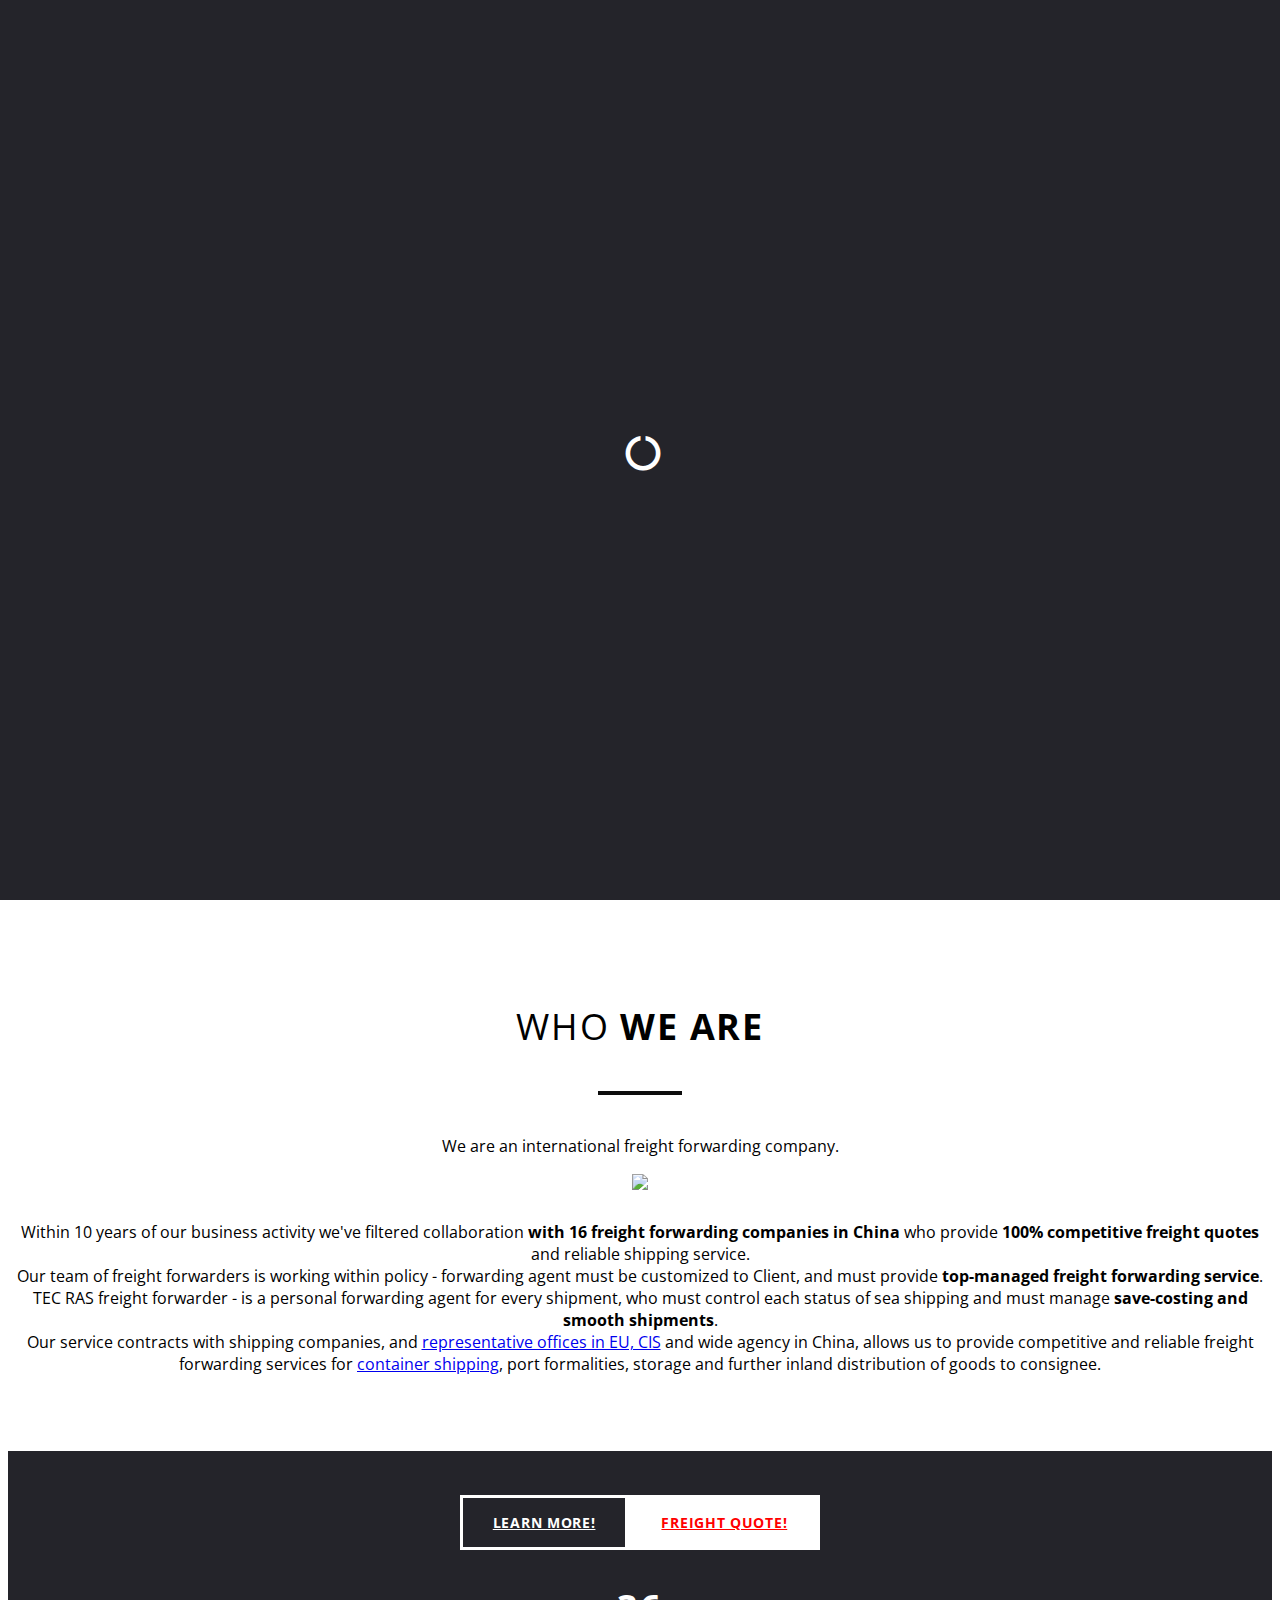
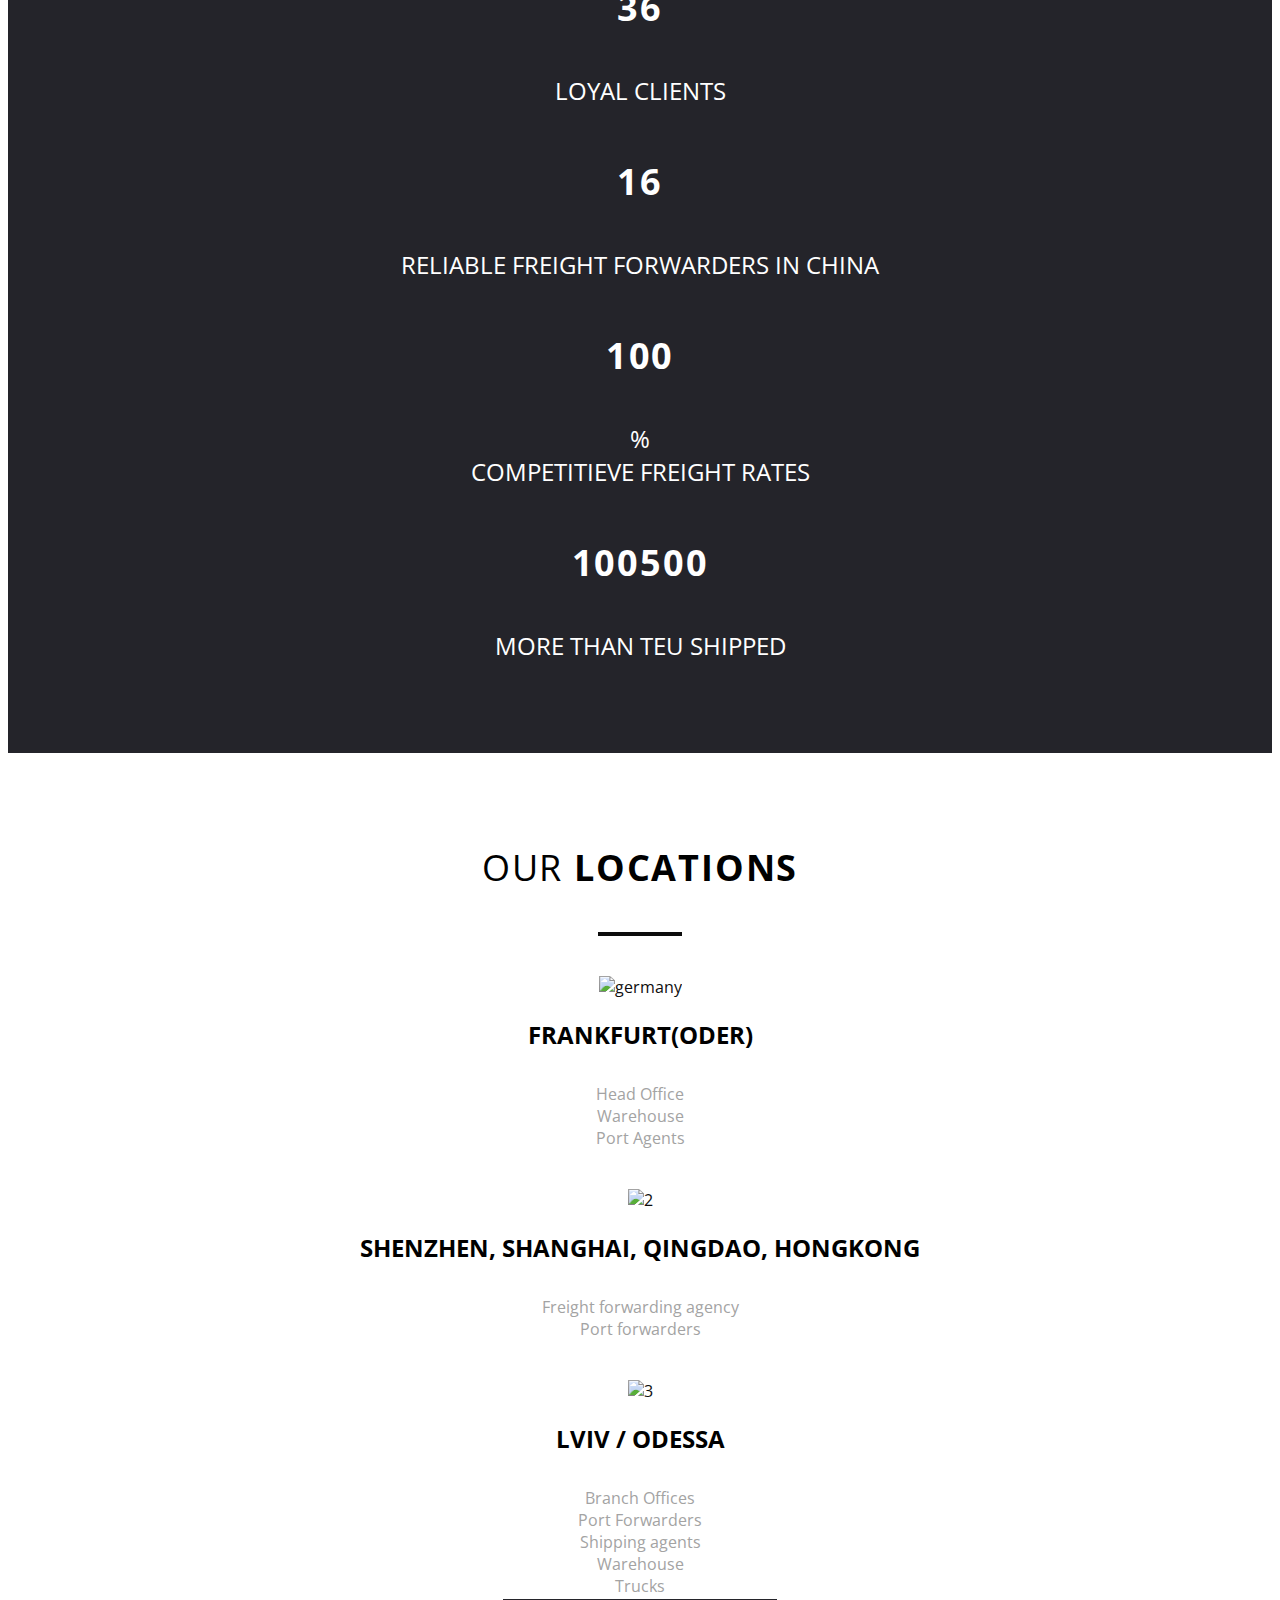
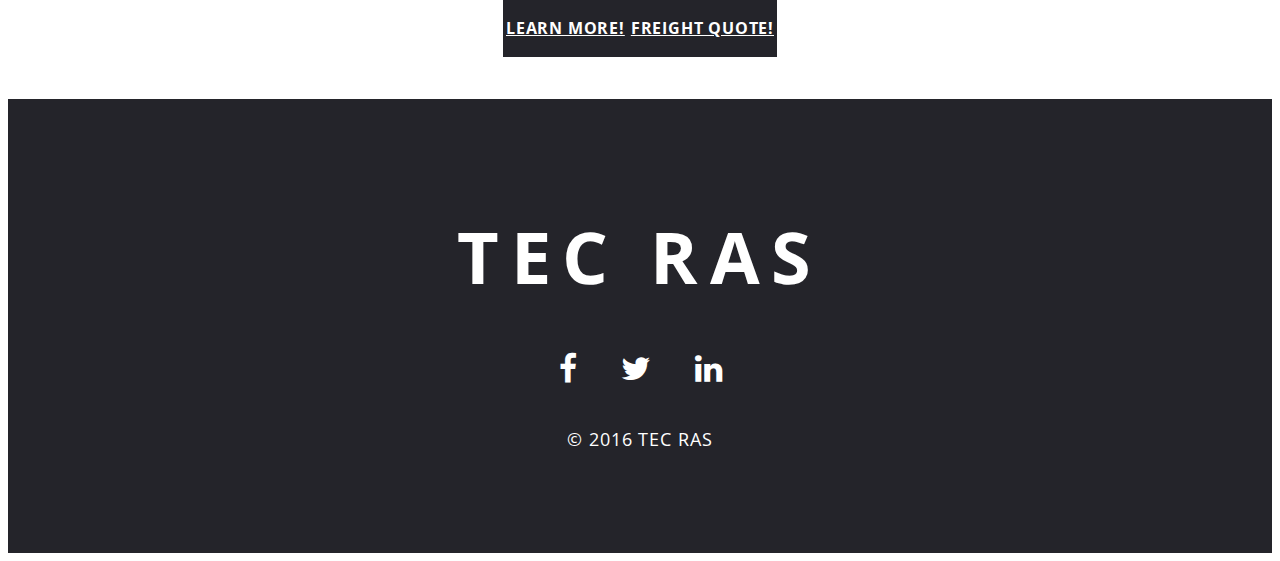
==== index.html @ e8c9a717 "add new file" ====
<!DOCTYPE html>
<html lang="en">

<head>

    <meta http-equiv="content-type" content="text/html; charset=UTF-8">

    <title>Freight Forwarding Company TEC RAS Logistic</title>

    <meta http-equiv="X-UA-Compatible" content="IE=edge">
    <meta name="viewport" content="width=device-width, initial-scale=1">
    <meta name="description" content="">
    <meta name="keywords" content="">
    <meta name="author" content="">

    <!-- Bootstrap Css -->
    <link href="bootstrap-assets/css/bootstrap.min.css" rel="stylesheet">

    <!-- Style -->
    <link href="plugins/owl-carousel/owl.carousel.css" rel="stylesheet">
    <link href="plugins/owl-carousel/owl.theme.css" rel="stylesheet">
    <link href="plugins/owl-carousel/owl.transitions.css" rel="stylesheet">
    <link href="plugins/Lightbox/dist/css/lightbox.css" rel="stylesheet">
    <link href="plugins/Icons/et-line-font/style.css" rel="stylesheet">
    <link href="plugins/animate.css/animate.css" rel="stylesheet">
    <link href="css/main.css" rel="stylesheet">
    <!-- Icons Font -->
    <link rel="stylesheet" href="https://maxcdn.bootstrapcdn.com/font-awesome/4.4.0/css/font-awesome.min.css">
    <!-- HTML5 shim and Respond.js for IE8 support of HTML5 elements and media queries -->
    <!-- WARNING: Respond.js doesn't work if you view the page via file:// -->
    <!--[if lt IE 9]>
      <script src="https://oss.maxcdn.com/html5shiv/3.7.2/html5shiv.min.js"></script>
      <script src="https://oss.maxcdn.com/respond/1.4.2/respond.min.js"></script>
    <![endif]-->

</head>

<body>
    <!-- Preloader
	============================================= -->
    <div class="preloader"><i class="fa fa-circle-o-notch fa-spin fa-2x"></i></div>
    <!-- Header
	============================================= -->
    <section class="main-header">
        <nav class="navbar navbar-default navbar-fixed-top">
            <div class="container">
                <div class="navbar-header">
                    <button type="button" class="navbar-toggle collapsed" data-toggle="collapse" data-target="#bs-example-navbar-collapse-1" aria-expanded="false">
                        <span class="sr-only">Toggle navigation</span>
                        <span class="icon-bar"></span>
                        <span class="icon-bar"></span>
                        <span class="icon-bar"></span>
                    </button>
                    <a class="navbar-brand" href="#"><img src="img/logo/tec_kras_small.jpg" class="img-responsive" alt="logo"></a>
                </div>
                <div class="collapse navbar-collapse text-center" id="bs-example-navbar-collapse-1">
                    <div class="col-md-8 col-xs-12 nav-wrap">
                        <ul class="nav navbar-nav">
                            <li><a href="#header-container" class="page-scroll">Home</a></li>
                            <li><a href="sea-freight.html" class="page-scroll">Sea Freight</a></li>
                            <li><a href="multimodalfreight.html" class="page-scroll">Multimodal</a></li>
                            <li><a href="blog.html" class="page-scroll">Blog</a></li>
                            <li><a href="freight_quote.html" class="page-scroll">Freight Quote</a></li>
                        </ul>
                    </div>
                    <div class="social-media hidden-sm hidden-xs">
                        <ul class="nav navbar-nav">
                            <li><a href="https://www.facebook.com/www.tecraslogistik.de/?fref=ts"><i class="fa fa-facebook"></i></a></li>
                            <li><a href="#"><i class="fa fa-twitter"></i></a></li>
                            <li><a href="https://www.linkedin.com/company/3254813?trk=tyah&trkInfo=clickedVertical%3Acompany%2CclickedEntityId%3A3254813%2Cidx%3A2-2-3%2CtarId%3A1481417627369%2Ctas%3Atec%20ra"><i class="fa fa-linkedin"></i></a></li>
                        </ul>
                    </div>
                </div>
            </div>
        </nav>
 
    <div class="header-container">
        <div class="video-container embed-responsive embed-responsive-16by9">
            <video class="embed-responsive-item" muted preload = "true" autoplay = "autoplay" loop = "loop" volume = 0>
                <source src="img/videocargoship.mp4" type="video/mp4">
                <source src="img/videocargoship.webm" type="video/webm">
                <source src="img/videocargoship.ogv" type="video/ogg">
            </video> <!--end of video-->
        </div> <!--end of video-container-->
        <div class="item">
                <div class="caption">
                    <h6>TEC RAS Logistic Company</h6>
                    <h1>Freight <strong>Forwarding Services</strong></h1>
                    <a class="btn btn-transparent page-scroll" href="#work-process">About</a><a class="btn btn-light" href="freight_quote.html">Freight Quote!</a>
                </div>
            </div>
        
        
    </div> <!--end of header-container-->
   </section>
    

    <!-- WHO WE ARE
	============================================= -->
    <section id="work-process">
        <div class="container">
            <h2>Who <strong>we are</strong></h2>
            <hr class="sep">
            <p>We are an international freight forwarding company.</p>
            <div class="row">
                <div class="col-lg-6 wow fadeInLeft" data-wow-delay=".3s">
                    <img class="img-responsive" src="img/logo/manage.jpg">
                       </div>
                <div class="col-lg-6 wow fadeInRight" data-wow-delay=".3s">
                                <h3 class="text-left"></h3>
                                
                                <p class="text-left">

                            Within 10 years of our business activity we've filtered collaboration <strong>with 16 freight forwarding companies in China</strong> who provide <strong>100% competitive freight quotes</strong> and reliable shipping service.
                           <br>Our team of freight forwarders is working within policy -  forwarding agent must be customized to Client, and must provide <strong>top-managed freight forwarding service</strong>.
                           <br>TEC RAS freight forwarder - is a personal forwarding agent for every shipment, who must control each status of sea shipping and must manage <strong>save-costing and smooth shipments</strong>.
                           <br>Our service contracts with shipping companies, and <a href="#team">representative offices in EU, CIS</a> and wide agency in China, allows us to provide competitive and reliable freight forwarding services
                        for <a href="seafreight.html" class="page-scroll">container shipping</a>, port formalities, storage and further inland distribution of goods to consignee. 
                                </p>
                </div>
            </div>
        </div>
    </section>
 
    <!-- Some Facts
	============================================= -->
    <section id="fun-facts">
        <div class="container">
             <a class="btn btn-transparent" href="#work-process">Learn More!</a><a class="btn btn-light" href="freight_quote.html">Freight Quote!</a>
             
            <div class="row wow fadeInUp" data-wow-delay=".3s">
                <div class="col-lg-3">
                    <span class="icon-happy"></span>
                    <h2 class="number timer">36</h2>
                    <h4>Loyal Clients</h4>
                </div>
                <div class="col-lg-3">
                    <span class="icon-trophy"></span>
                    <h2 class="number timer">16</h2>
                    <h4>Reliable Freight Forwarders in China</h4>
                </div>
                <div class="col-lg-3">
                    <span class="icon-wine"></span>
                    <h2 class="number timer">100</h2>
                    <h4>% <br> competitieve freight rates</h4>
                </div>
                <div class="col-lg-3">
                    <span class="icon-documents"></span>
                    <h2 class="number timer">100500</h2>
                    <h4>More than TEU shipped</h4>
                </div>
            </div>
        </div>
    </section>
    
  <!-- Locations
	============================================= -->
    <section id="team">
        <div class="container">
            <h2>Our <strong>Locations</strong></h2>
            <hr class="sep">
            
            <div class="row wow fadeInUp" data-wow-delay=".3s">
                <div class="col-md-4">
                    <div class="team">
                        <img class="img-responsive center-block" src="img/germany_freight.png" alt="germany">
                        <h4>Frankfurt(Oder)</h4>
                        <p>Head Office<br>
                        Warehouse<br>
                        Port Agents
                        </p>
                       
                    </div>
                </div>
                <div class="col-md-4">
                    <div class="team">
                        <img class="img-responsive center-block" src="img/chflag.jpg" alt="2">
                        <h4>Shenzhen, Shanghai, Qingdao, HongKong</h4>
                        <p>Freight forwarding agency <br>
                        Port forwarders</p>
                       
                    </div>
                </div>
                <div class="col-md-4">
                    <div class="team">
                        <img class="img-responsive center-block" src="img/uaflag.jpg" alt="3">
                        <h4>Lviv / Odessa</h4>
                        <p>Branch Offices<br>
                        Port Forwarders <br>
                        Shipping agents<br>
                        Warehouse<br>
                        Trucks</p>
                       
                    </div>
                </div>
            </div>
              <a class="btn btn-block" href="#work-process">Learn More!</a><a class="btn btn-block" href="freight_quote.html">Freight Quote!</a>
        </div>
    </section>
    
    <!-- Footer
	============================================= -->
    <footer>
        <div class="container">
            <h1>TEC RAS</h1>
            <div class="social">
                <a href="#"><i class="fa fa-facebook fa-2x"></i></a>
                <a href="#"><i class="fa fa-twitter fa-2x"></i></a>
                <a href="#"><i class="fa fa-linkedin fa-2x"></i></a>
            </div>
            <h6>&copy; 2016 TEC RAS</h6>
        </div>
    </footer>
    <!-- jQuery (necessary for Bootstrap's JavaScript plugins) -->
    <script src="https://ajax.googleapis.com/ajax/libs/jquery/1.11.3/jquery.min.js"></script>
    <!-- Include all compiled plugins (below), or include individual files as needed -->
    <script src="bootstrap-assets/js/bootstrap.min.js"></script>
    <script src="js/custom.js"></script>
    <!-- JS PLUGINS -->
    <script src="plugins/owl-carousel/owl.carousel.min.js"></script>
    <script src="js/jquery.easing.min.js"></script>
    <script src="plugins/waypoints/jquery.waypoints.min.js"></script>
    <script src="plugins/countTo/jquery.countTo.js"></script>
    <script src="plugins/inview/jquery.inview.min.js"></script>
    <script src="plugins/Lightbox/dist/js/lightbox.min.js"></script>
    <script src="plugins/WOW/dist/wow.min.js"></script>
    <!-- GOOGLE MAP -->
    <script src="https://maps.googleapis.com/maps/api/js"></script>
</body>

</html>
---- css/main.css ----
@import url(https://fonts.googleapis.com/css?family=Open+Sans:400,300,700);
/* ==========================================================================
Global Styles
========================================================================== */
body {
  font-family: 'Open Sans', sans-serif;
  font-size: 16px;
  color: #0d0d0d;
  overflow-x: hidden;
}

.sep {
  max-width: 80px;
  border: 2px solid #0d0d0d;
  margin-top: 40px;
  margin-bottom: 40px;
}

.light-sep {
  max-width: 80px;
  border: 2px solid #fff;
  margin-top: 40px;
  margin-bottom: 40px;
}

/* ==========================================================================
Typography
========================================================================== */
h1 {
  font-size: 72px;
  color: #fff;
  font-weight: 300;
  letter-spacing: 0.16em;
}

h2 {
  font-size: 36px;
  color: #000;
  font-weight: 400;
  letter-spacing: 0.05em;
}

h3 {
  font-size: 26px;
  color: #000;
  font-weight: 400;
}

h4 {
  font-size: 24px;
  color: #000;
  font-weight: 400;
}

h5 {
  font-size: 22px;
  color: #000;
  font-weight: 400;
}

h6 {
  font-size: 18px;
  color: #000;
  font-weight: 400;
  letter-spacing: 0.05em;
}

p {
  font-size: 16px;
  color: #000;
  font-weight: 400;
}

/* ==========================================================================
Buttons Styles
========================================================================== */
.btn-transparent {
  background: transparent;
  border: 3px solid #fff;
  padding: 15px 30px;
  font-size: 14px;
  -moz-border-radius: 0;
  -webkit-border-radius: 0;
  border-radius: 0;
  color: #fff;
  -moz-transition: all 0.3s ease-in-out;
  -o-transition: all 0.3s ease-in-out;
  -webkit-transition: all 0.3s ease-in-out;
  transition: all 0.3s ease-in-out;
  font-weight: 700;
  letter-spacing: 0.05em;
  text-transform: uppercase;
}

.btn-transparent:hover,
.btn-transparent:focus,
.btn-transparent:active {
  background: #fff;
  color: #0d0d0d;
  text-decoration: none;
}

.btn-light {
  background: #fff;
  border: 3px solid #fff;
  padding: 15px 30px;
  font-size: 14px;
  -moz-border-radius: 0;
  -webkit-border-radius: 0;
  border-radius: 0;
  color: red;
  -moz-transition: all 0.3s ease-in-out;
  -o-transition: all 0.3s ease-in-out;
  -webkit-transition: all 0.3s ease-in-out;
  transition: all 0.3s ease-in-out;
  font-weight: 700;
  letter-spacing: 0.05em;
  text-transform: uppercase;
}

.btn-light:hover,
.btn-light:focus,
.btn-light:active {
  background: transparent;
  color: #fff;
  text-decoration: none;
}

.btn-block {
  background: #24242a;
  padding: 15px 0;
  font-size: 16px;
  -moz-border-radius: 0;
  -webkit-border-radius: 0;
  border-radius: 0;
  color: #fff;
  -moz-transition: all 0.3s ease-in-out;
  -o-transition: all 0.3s ease-in-out;
  -webkit-transition: all 0.3s ease-in-out;
  transition: all 0.3s ease-in-out;
  font-weight: 700;
  letter-spacing: 0.05em;
  text-transform: uppercase;
  border: 3px solid #24242a;
}

.btn-block:hover,
.btn-block:focus,
.btn-block:active {
  background: #fff;
  color: #0d0d0d;
  text-decoration: none;
}

.btn-extra {
  background: transparent;
  border: none;
  padding: 15px 30px;
  font-size: 14px;
  -moz-border-radius: 0;
  -webkit-border-radius: 0;
  border-radius: 0;
  color: red;
  -moz-transition: all 0.3s ease-in-out;
  -o-transition: all 0.3s ease-in-out;
  -webkit-transition: all 0.3s ease-in-out;
  transition: all 0.3s ease-in-out;
  font-weight: 700;
  letter-spacing: 0.05em;
  text-transform: uppercase;
}

.btn-transparent:hover,
.btn-transparent:focus,
.btn-transparent:active {
  background: #fff;
  color: #0d0d0d;
  text-decoration: none;
}

/* ==========================================================================
Layout 
========================================================================== */
.dark-bg {
  background: #24242a;
}

.light-bg {
  background: #fff;
}

    /* ==========================================================================
Preloader Style
========================================================================== */
.preloader {
  position: fixed;
  top: 0;
  left: 0;
  right: 0;
  bottom: 0;
  z-index: 999999;
  background: #24242a;
}
.preloader i {
  color: #fff;
  position: absolute;
  font-size: 36px;
  line-height: 36px;
  top: 50%;
  left: 50%;
  height: 36px;
  width: 36px;
  margin-top: -15px;
  margin-left: -15px;
  display: inline-block;
}

    /* ==========================================================================
Navigation Style
========================================================================== */
.navbar-default {
  background: rgba(13, 13, 13, 0.6);
  margin-bottom: 0;
  border: none;
}
.navbar-default .navbar-header {
  width: 28%;
  padding-right: 15px;
}
.navbar-default .nav-wrap {
  width: 50%;
}
.navbar-default .nav > li > a {
  font-size: 14px;
  color: #fff;
  font-weight: 700;
  text-transform: uppercase;
  padding: 35px 15px;
  -moz-transition: all 0.3s ease-in-out;
  -o-transition: all 0.3s ease-in-out;
  -webkit-transition: all 0.3s ease-in-out;
  transition: all 0.3s ease-in-out;
}
.navbar-default .nav > li > a:hover,
.navbar-default .nav > li > a:focus,
.navbar-default .nav > li > a:active {
  color: #a3a3a3;
}
.navbar-default .social-media {
  float: right;
  padding: 0 15px;
}
.navbar-default .social-media i {
  font-size: 22px;
}

.navbar-default .navbar-nav > .active > a,
.navbar-default .navbar-nav > .active > a:focus,
.navbar-default .navbar-nav > .active > a:hover {
  background: transparent;
  color: #a3a3a3;
}

.top-nav-collapse {
  background: #24242a;
}
.top-nav-collapse .navbar-brand {
  height: auto;
}
.top-nav-collapse .navbar-brand img {
  width: 52px;
  height: 52px;
}
.top-nav-collapse .nav > li > a {
  padding: 30px 15px;
}



    /* ==========================================================================
Work Process Style
========================================================================== */
#work-process {
  padding: 60px 0;
  text-align: center;
}
#work-process .col-lg-3 {
  margin-top: 40px;
}
#work-process h2 {
  text-transform: uppercase;
}
#work-process h4 {
  text-transform: uppercase;
  color: #0d0d0d;
}
#work-process span {
  font-size: 48px;
  color: #0d0d0d;
  margin-bottom: 15px;
}

    /* ==========================================================================
Fun Facts Style
========================================================================== */
#fun-facts {
  background: #24242a;
  padding: 60px 0;
  text-align: center;
}
#fun-facts .col-lg-3 {
  margin-top: 40px;
  margin-bottom: 20px;
}
#fun-facts h2 {
  text-transform: uppercase;
  color: #fff;
}
#fun-facts p {
  color: #fff;
}
#fun-facts h4 {
  text-transform: uppercase;
  color: #fff;
}
#fun-facts .number {
  color: #fff;
  font-weight: 700;
  padding: 10px 0;
  margin: 0;
}
#fun-facts span {
  font-size: 48px;
  color: #fff;
  margin-bottom: 15px;
}

 

 
   /* ==========================================================================
Our Team Style
========================================================================== */
#team {
  padding: 60px 0;
  text-align: center;
}
#team h2 {
  text-transform: uppercase;
}
#team .team {
  margin-top: 40px;
  margin-bottom: 20px;
}
#team .team h4 {
  margin-top: 20px;
  text-transform: uppercase;
  font-weight: 700;
}
#team .team p {
  color: #a3a3a3;
}
#team .team a {
  color: #0d0d0d;
  font-size: 22px;
  padding-right: 10px;
  -moz-transition: all 0.3s ease-in-out;
  -o-transition: all 0.3s ease-in-out;
  -webkit-transition: all 0.3s ease-in-out;
  transition: all 0.3s ease-in-out;
}
#team .team a:hover,
#team .team a:focus,
#team .team a:active {
  color: #a3a3a3;
}


    /* ==========================================================================
Footer Map Style
========================================================================== */
footer {
  background: #24242a;
  padding: 60px 0;
  text-align: center;
}
footer h1 {
  text-transform: uppercase;
  font-weight: 700;
}
footer .social {
  margin: 40px 0;
}
footer .social a {
  color: #fff;
  margin-left: 20px;
  margin-right: 20px;
  -moz-transition: all 0.3s ease-in-out;
  -o-transition: all 0.3s ease-in-out;
  -webkit-transition: all 0.3s ease-in-out;
  transition: all 0.3s ease-in-out;
}
footer .social a:hover,
footer .social a:focus,
footer .social a:active {
  color: #a3a3a3;
}
footer h6 {
  text-transform: uppercase;
  color: #fff;
}

    /* ==========================================================================
Media Queries Style
========================================================================== */
@media (max-width: 992px) {
  /*-- Navigation --*/
  .navbar-default {
    background: #24242a;
  }
  .navbar-default .navbar-header {
    width: 100%;
    padding-right: 0;
  }
  .navbar-default .navbar-header .navbar-brand {
    height: auto;
  }
  .navbar-default .navbar-header .navbar-brand img {
    width: 52px;
    height: 52px;
  }
  .navbar-default .nav-wrap {
    width: 100%;
  }
  .navbar-default .navbar-toggle {
    padding-top: 25px;
    padding-bottom: 25px;
    border: none;
  }
  .navbar-default .navbar-toggle .icon-bar {
    background-color: #fff;
  }
  .navbar-default .navbar-toggle:hover,
  .navbar-default .navbar-toggle:focus,
  .navbar-default .navbar-toggle:active {
    background: none;
  }
  .navbar-default .navbar-left,
  .navbar-default .navbar-right {
    float: none !important;
  }
  .navbar-default .navbar-toggle {
    display: block;
  }
  .navbar-default .navbar-collapse {
    box-shadow: inset 0 1px 0 rgba(255, 255, 255, 0.1);
  }
  .navbar-default .navbar-collapse.collapse {
    display: none !important;
  }
  .navbar-default .navbar-nav {
    float: none !important;
    margin-top: 7.5px;
  }
  .navbar-default .navbar-nav > li {
    float: none;
  }
  .navbar-default .collapse.in {
    display: block !important;
  }

  /*-- Video Background --*/
  .header-container h1 {
    font-size: 42px;
    color: black;
  }
  .header-container h6 {
    font-size: 16px;
    color: black;
  }
  .header-container .btn {
    margin-top: 20px;
    color: black;
    border-color: black;
  }
  .header-container .owl-buttons {
    display: none;
  }
}

.header-container {
  width:100%;
  height:700px;
  border-left: none;
  border-right: none;
  position:relative;
  padding: 20px;
  text-align:center;
  
}
.video-container {
  position:absolute;
  top:0;
  left:0;
  height:auto;
  max-height: 600px;
  width:100%;
  overflow: hidden;
  text-align:center
}

video {
  position: absolute;
  width: 100%;
  z-index:-1;
  
}

.header-container .item .caption h1 {
  margin-top: 40px;
  margin-bottom: 50px;
  text-transform: uppercase;
}
.header-container.item .caption  span {
  font-weight: 700;
}
.header-container .item .caption h6 {
  color: #fff;
  margin: 0;
}
.header-container .item {
  -moz-background-size: cover;
  -o-background-size: cover;
  -webkit-background-size: cover;
  background-size: cover;
  background-position: center;
  background-repeat: no-repeat;
}
.header-container .item .caption {
  position: absolute;
  top: 40%;
  margin-top: -104px;
  left: 0;
  right: 0;
  text-align: center;
  z-index: 15;
}
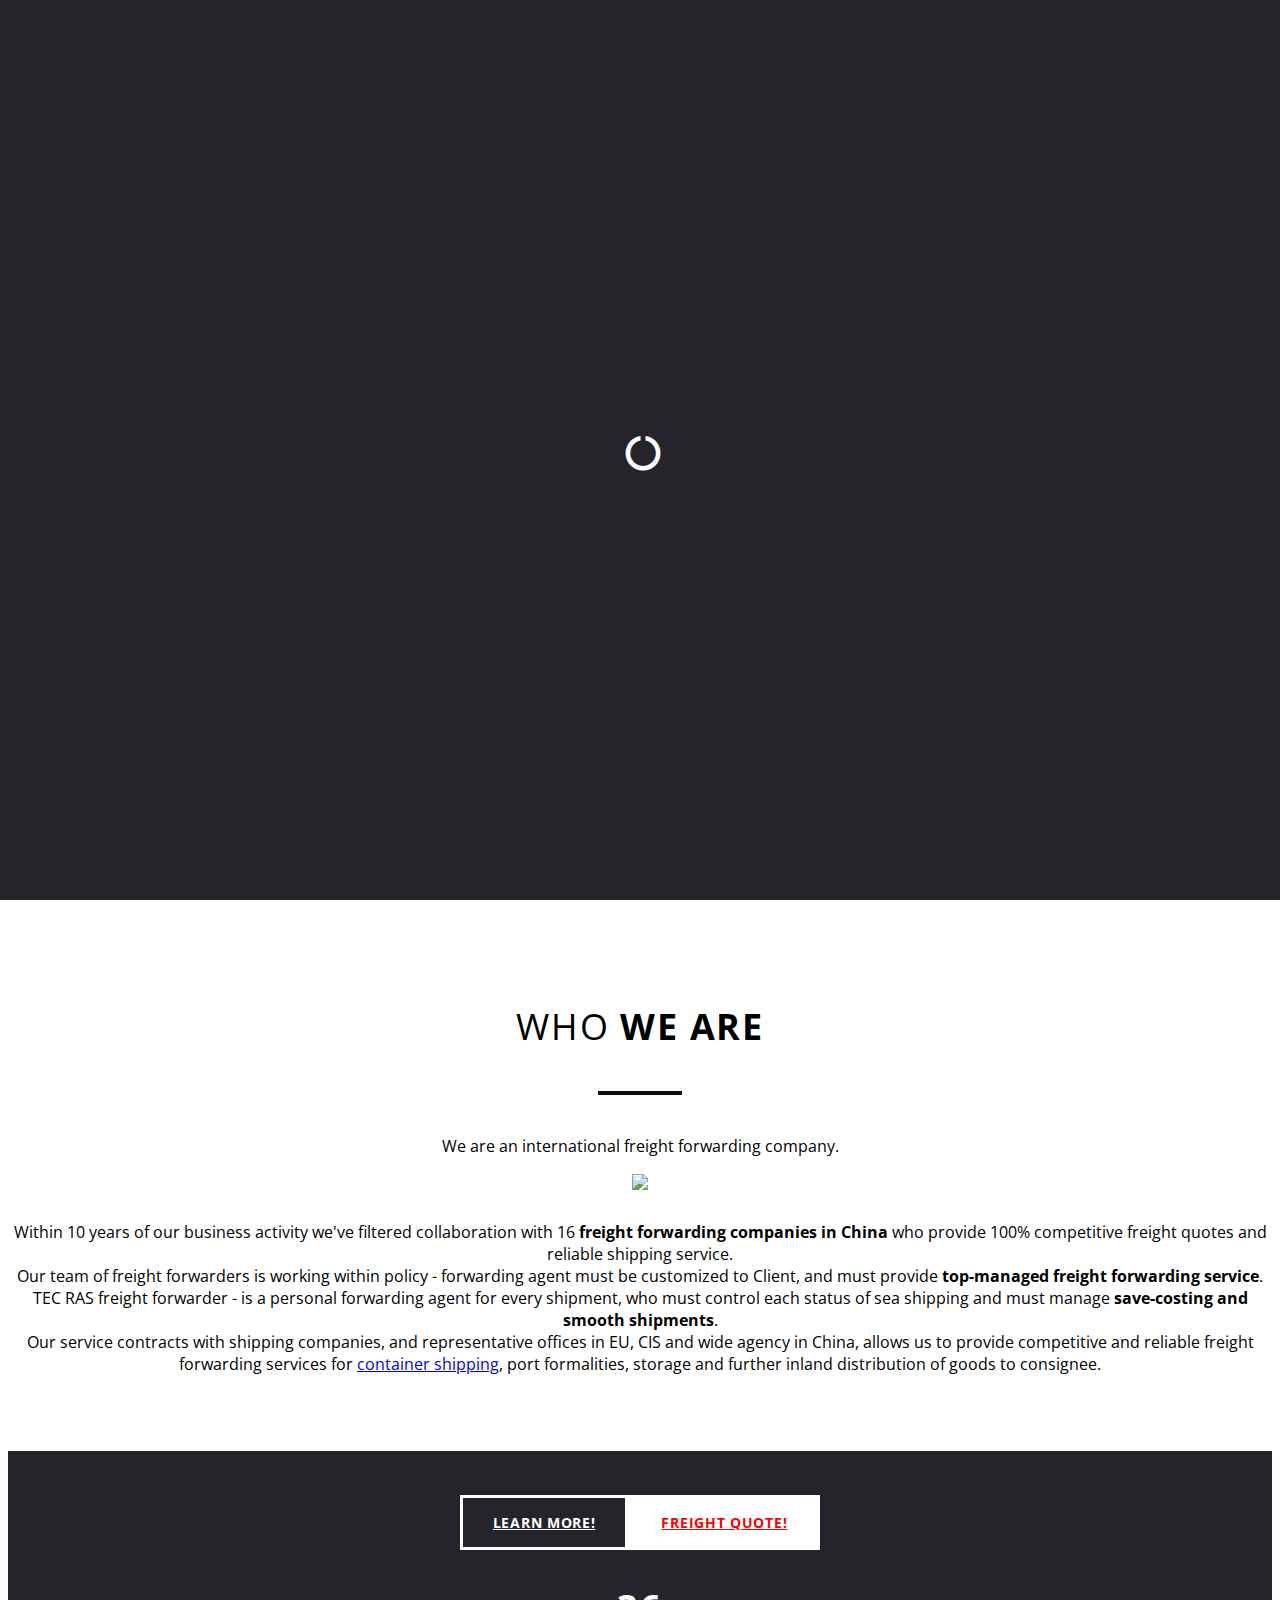
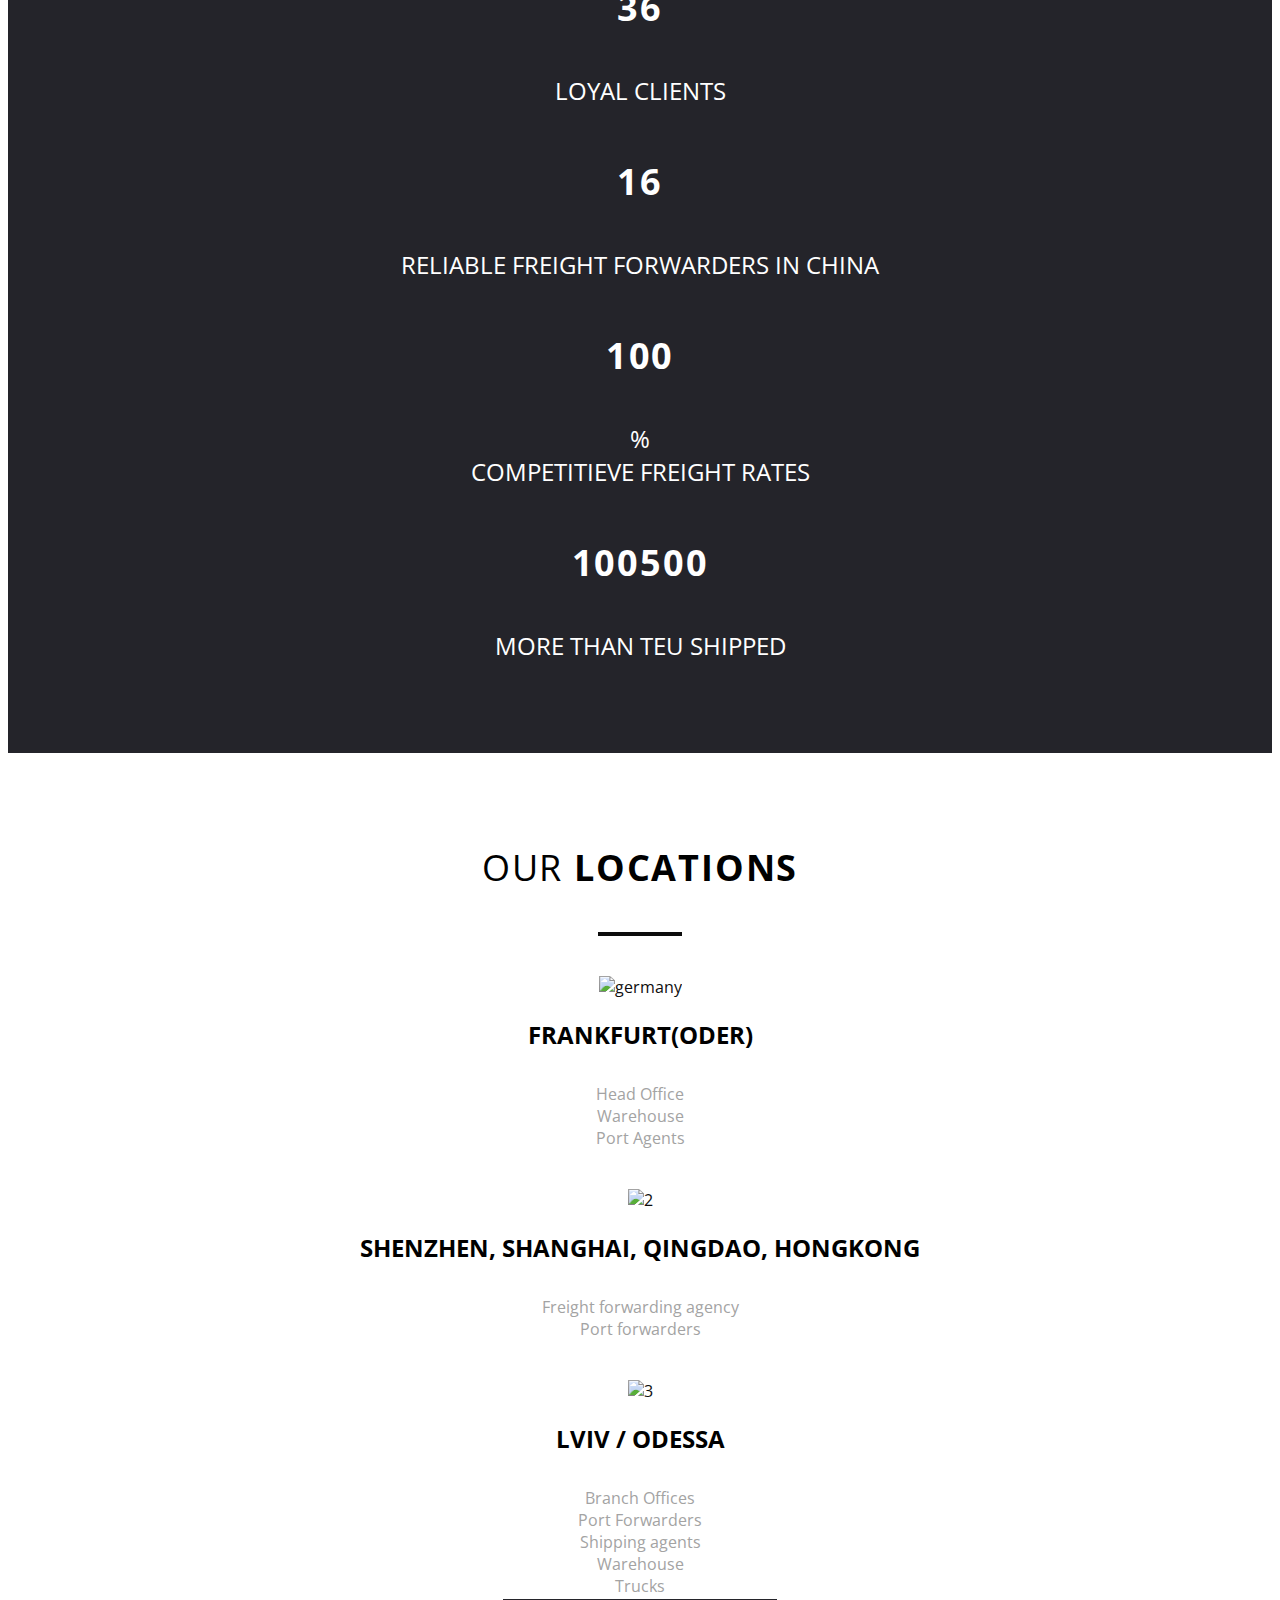
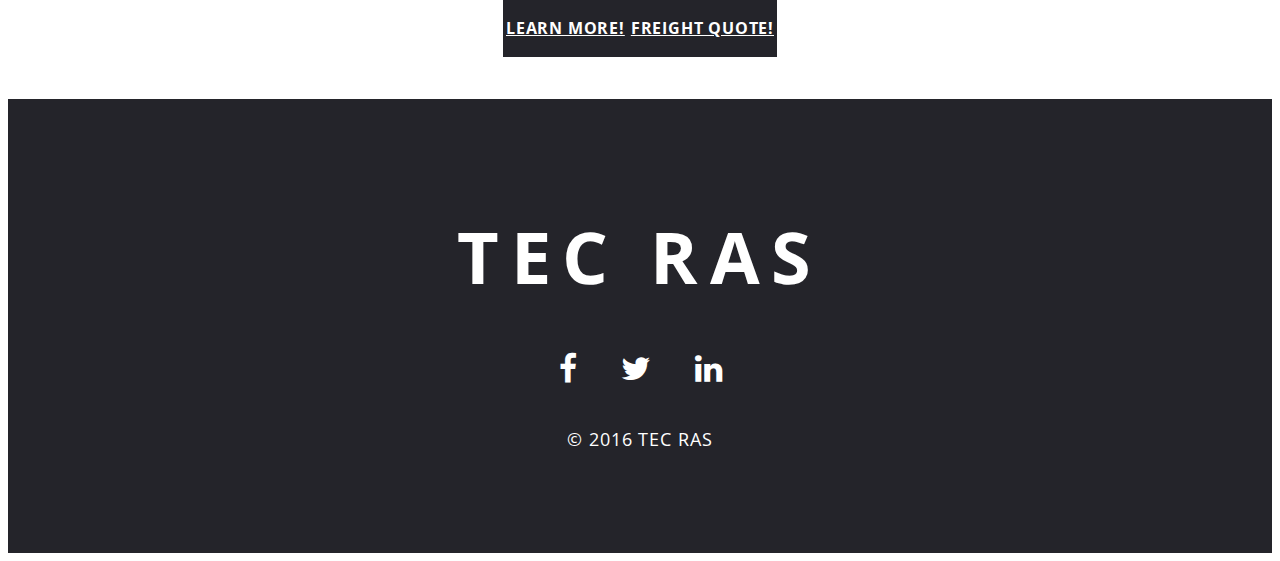
==== commit fda08c86: "add new file" ====
--- a/index.html
+++ b/index.html
@@ -5,12 +5,12 @@
 
     <meta http-equiv="content-type" content="text/html; charset=UTF-8">
 
-    <title>Freight Forwarding Company TEC RAS Logistic</title>
+    <title>Freight forwarder from China to Europe, USA and CIS - TEC RAS LOGISTIK</title>
 
     <meta http-equiv="X-UA-Compatible" content="IE=edge">
     <meta name="viewport" content="width=device-width, initial-scale=1">
-    <meta name="description" content="">
-    <meta name="keywords" content="">
+    <meta name="description" content="We offer freight forwarding services for FCL and LCL shipping from China, Ukraine to EU, USA, CIS, 100% competitive freight rates and reliable shipping service.">
+    <meta name="keywords" content="freight, freight forwarding, freight forwarding services, shipping companies, freight forwarder China, freight forwarding company">
     <meta name="author" content="">
 
     <!-- Bootstrap Css -->
@@ -111,11 +111,11 @@
                                 
                                 <p class="text-left">
 
-                            Within 10 years of our business activity we've filtered collaboration <strong>with 16 freight forwarding companies in China</strong> who provide <strong>100% competitive freight quotes</strong> and reliable shipping service.
+                            Within 10 years of our business activity we've filtered collaboration with 16 <strong>freight forwarding companies in China</strong> who provide 100% competitive freight quotes and reliable shipping service.
                            <br>Our team of freight forwarders is working within policy -  forwarding agent must be customized to Client, and must provide <strong>top-managed freight forwarding service</strong>.
                            <br>TEC RAS freight forwarder - is a personal forwarding agent for every shipment, who must control each status of sea shipping and must manage <strong>save-costing and smooth shipments</strong>.
-                           <br>Our service contracts with shipping companies, and <a href="#team">representative offices in EU, CIS</a> and wide agency in China, allows us to provide competitive and reliable freight forwarding services
-                        for <a href="seafreight.html" class="page-scroll">container shipping</a>, port formalities, storage and further inland distribution of goods to consignee. 
+                           <br>Our service contracts with shipping companies, and representative offices in EU, CIS and wide agency in China, allows us to provide competitive and reliable freight forwarding services
+                        for <a href="sea-freight.html">container shipping</a>, port formalities, storage and further inland distribution of goods to consignee. 
                                 </p>
                 </div>
             </div>
--- a/css/main.css
+++ b/css/main.css
@@ -470,21 +470,28 @@
   }
 
   /*-- Video Background --*/
+  
   .header-container h1 {
     font-size: 42px;
-    color: black;
+    color: white;
   }
   .header-container h6 {
     font-size: 16px;
-    color: black;
+    color: white;
   }
   .header-container .btn {
     margin-top: 20px;
-    color: black;
-    border-color: black;
-  }
-  .header-container .owl-buttons {
-    display: none;
+    
+  }
+  .header-container {
+    background-image: url("../img/videocargoship1.png");
+    -moz-background-size: cover;
+  -o-background-size: cover;
+  -webkit-background-size: cover;
+  background-size: cover;
+  background-position: center;
+  background-repeat: no-repeat;
+  
   }
 }
 
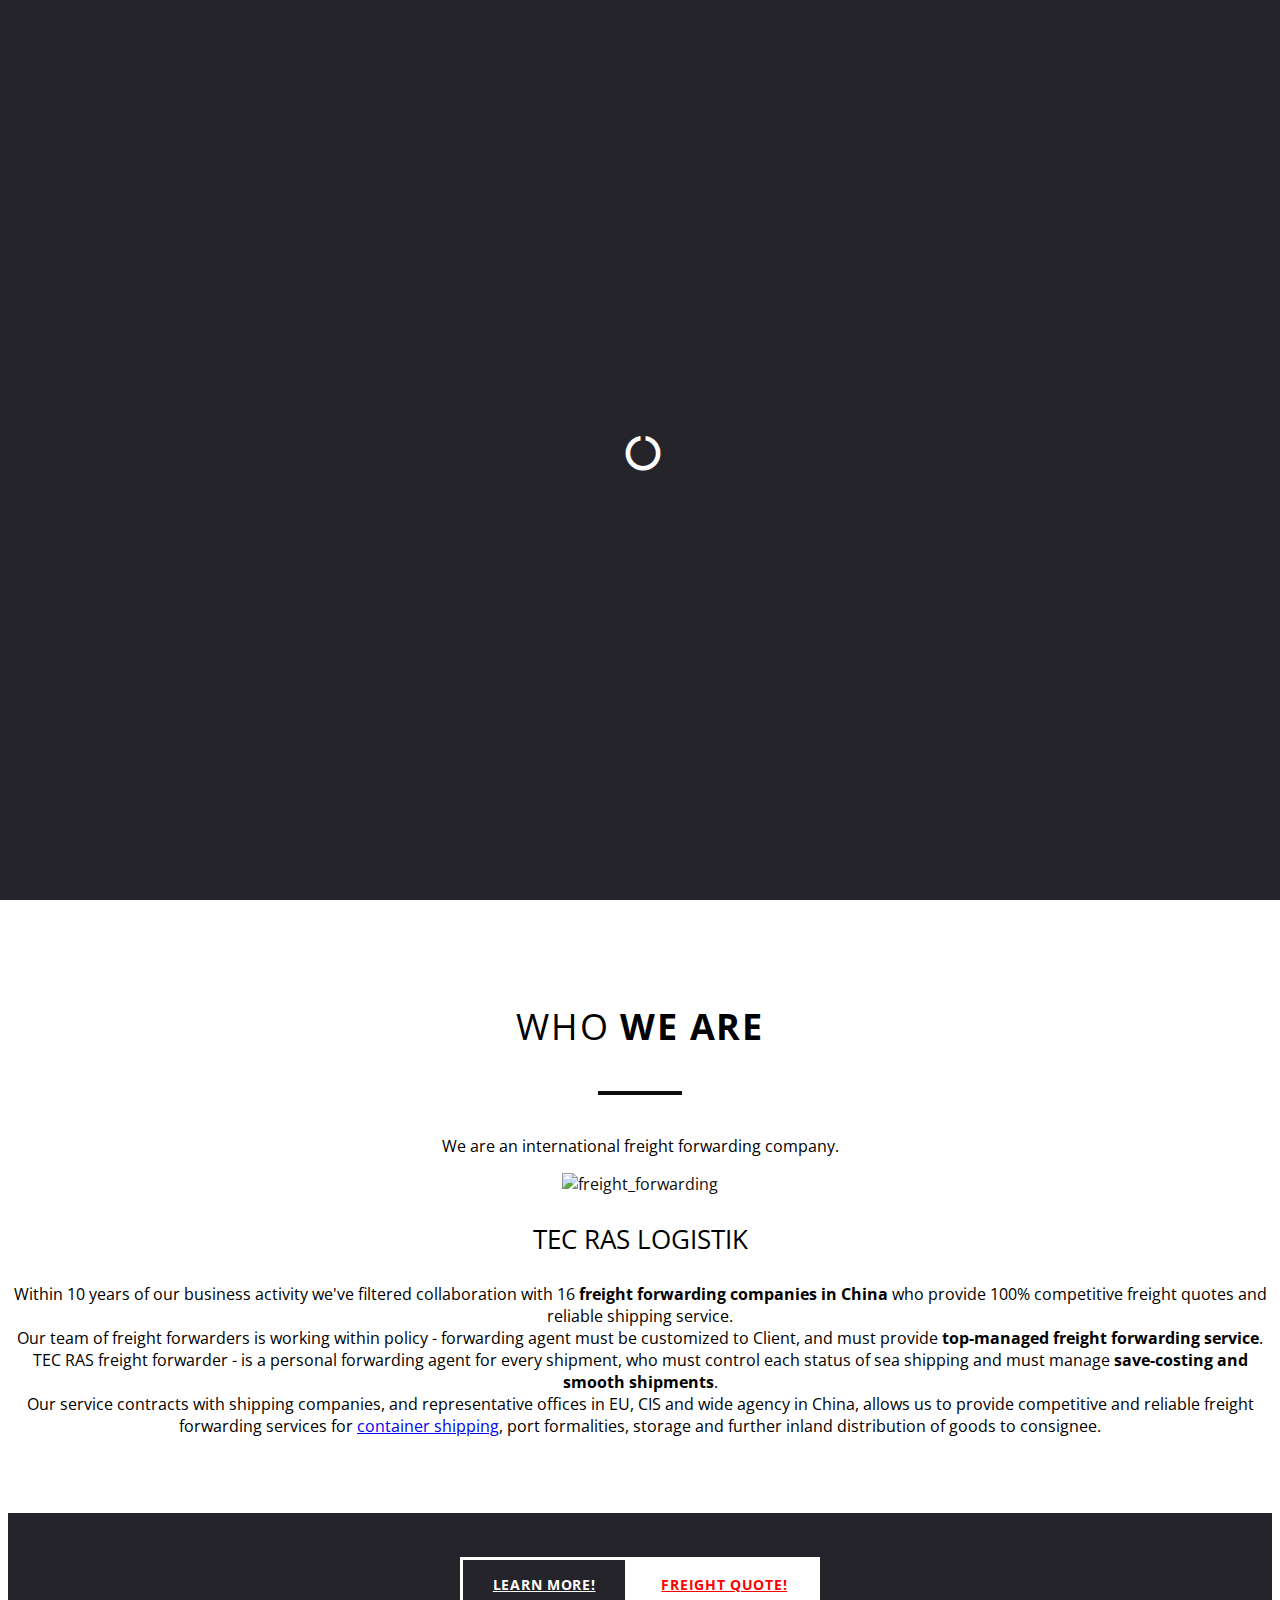
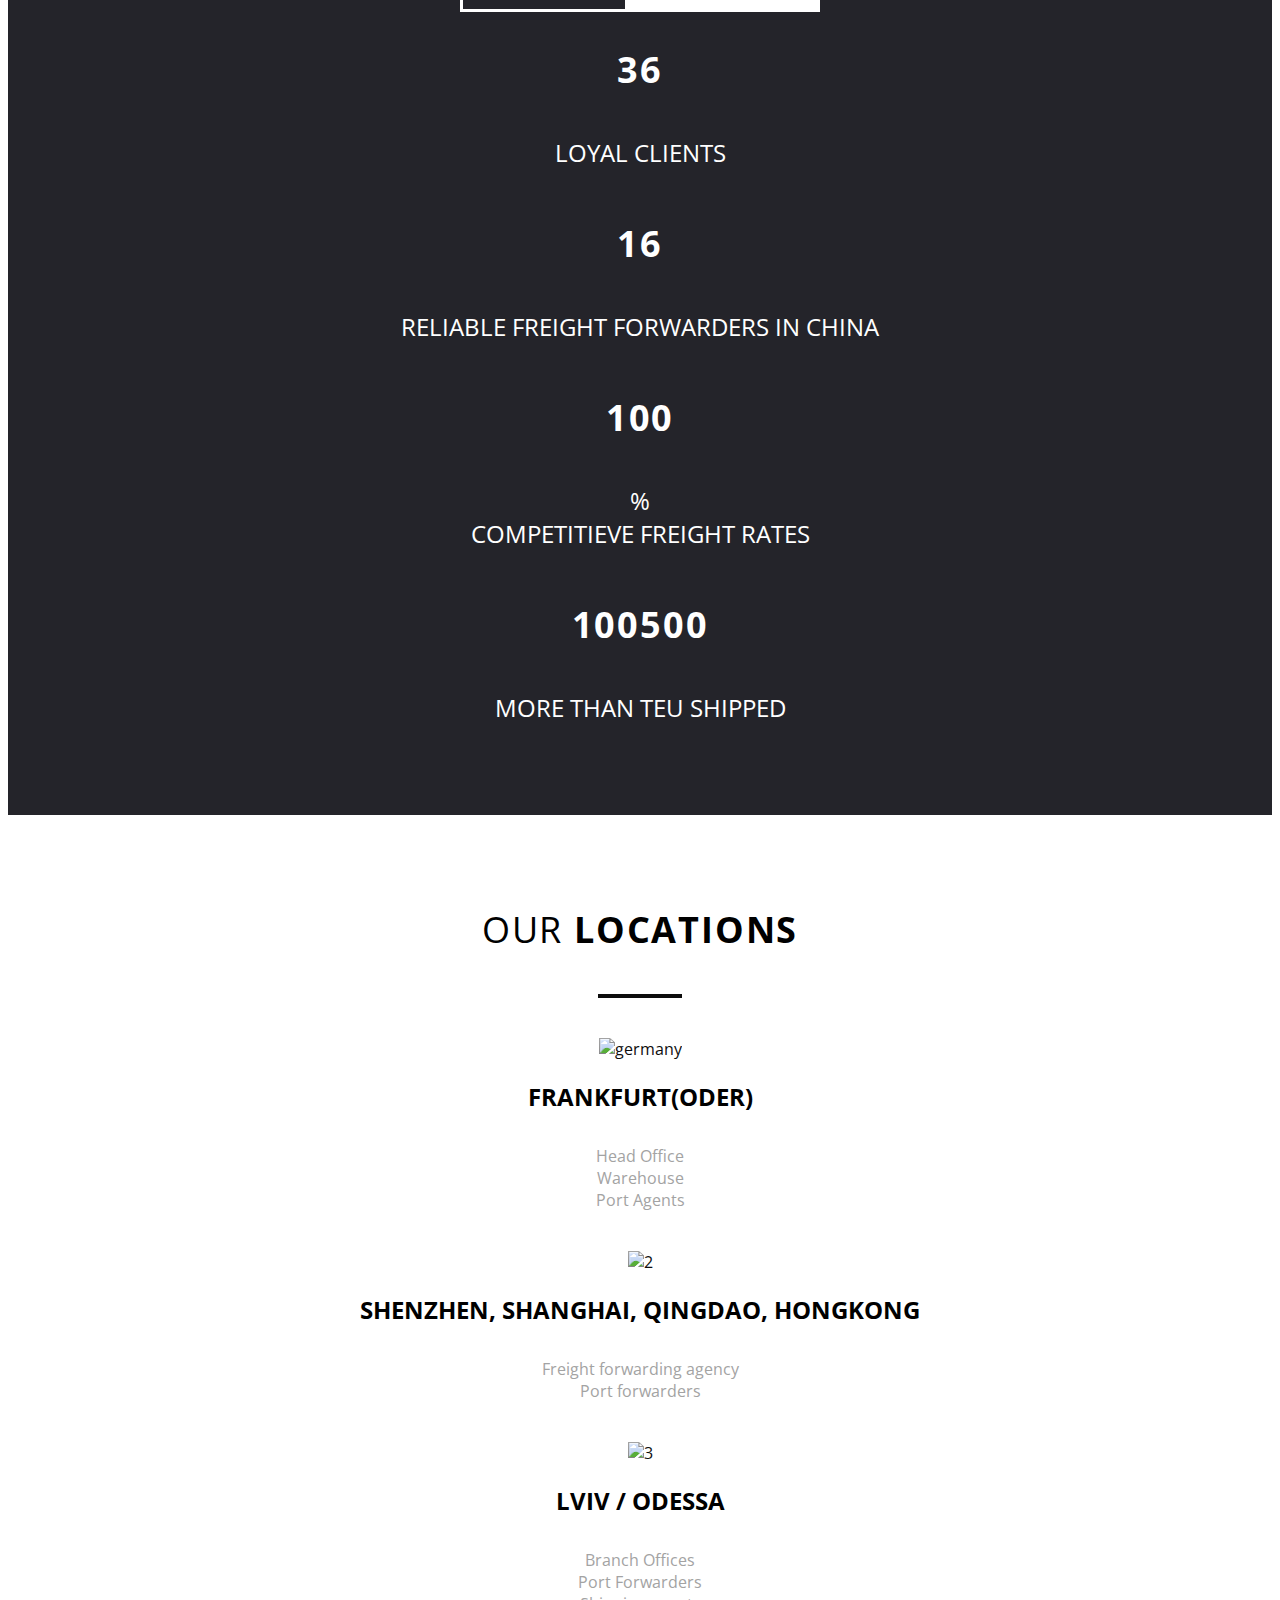
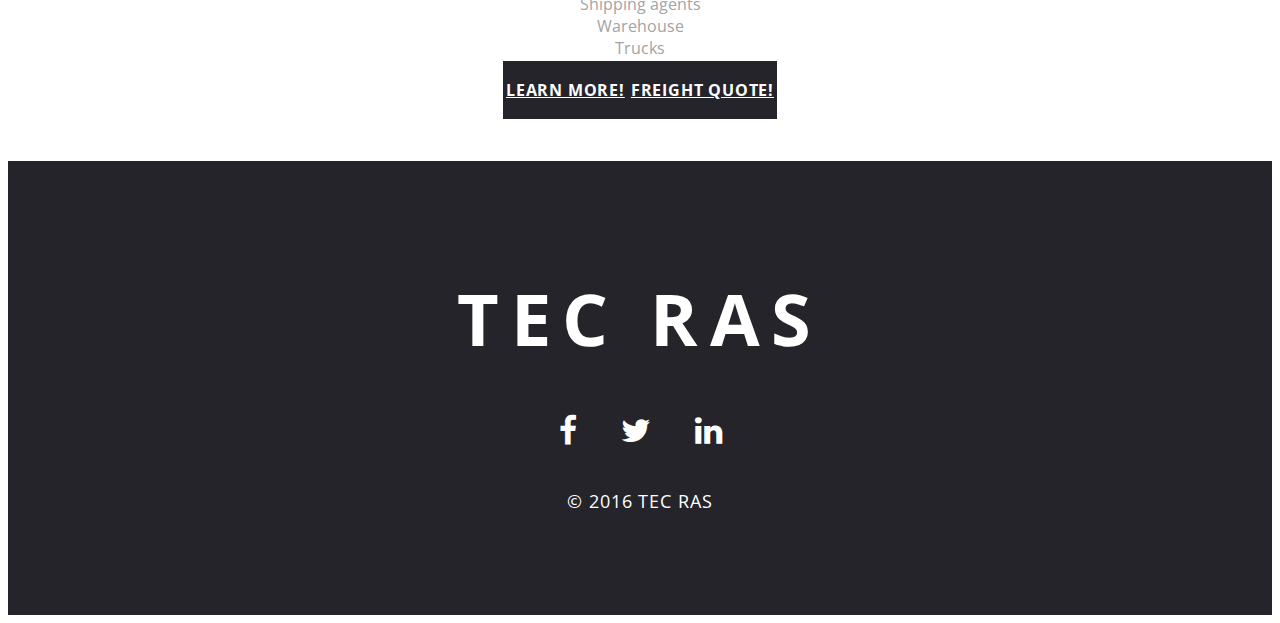
==== commit a731c0ab: "add new file" ====
--- a/index.html
+++ b/index.html
@@ -76,7 +76,7 @@
  
     <div class="header-container">
         <div class="video-container embed-responsive embed-responsive-16by9">
-            <video class="embed-responsive-item" muted preload = "true" autoplay = "autoplay" loop = "loop" volume = 0>
+            <video class="embed-responsive-item" muted preload = "true" autoplay = "autoplay" loop = "loop" >
                 <source src="img/videocargoship.mp4" type="video/mp4">
                 <source src="img/videocargoship.webm" type="video/webm">
                 <source src="img/videocargoship.ogv" type="video/ogg">
@@ -84,8 +84,9 @@
         </div> <!--end of video-container-->
         <div class="item">
                 <div class="caption">
-                    <h6>TEC RAS Logistic Company</h6>
+                    <p>TEC RAS Logistik Company</p>
                     <h1>Freight <strong>Forwarding Services</strong></h1>
+                    
                     <a class="btn btn-transparent page-scroll" href="#work-process">About</a><a class="btn btn-light" href="freight_quote.html">Freight Quote!</a>
                 </div>
             </div>
@@ -104,10 +105,10 @@
             <p>We are an international freight forwarding company.</p>
             <div class="row">
                 <div class="col-lg-6 wow fadeInLeft" data-wow-delay=".3s">
-                    <img class="img-responsive" src="img/logo/manage.jpg">
+                    <img class="img-responsive" src="img/logo/manage.jpg" alt="freight_forwarding">
                        </div>
                 <div class="col-lg-6 wow fadeInRight" data-wow-delay=".3s">
-                                <h3 class="text-left"></h3>
+                                <h3 class="text-left">TEC RAS LOGISTIK</h3>
                                 
                                 <p class="text-left">
 
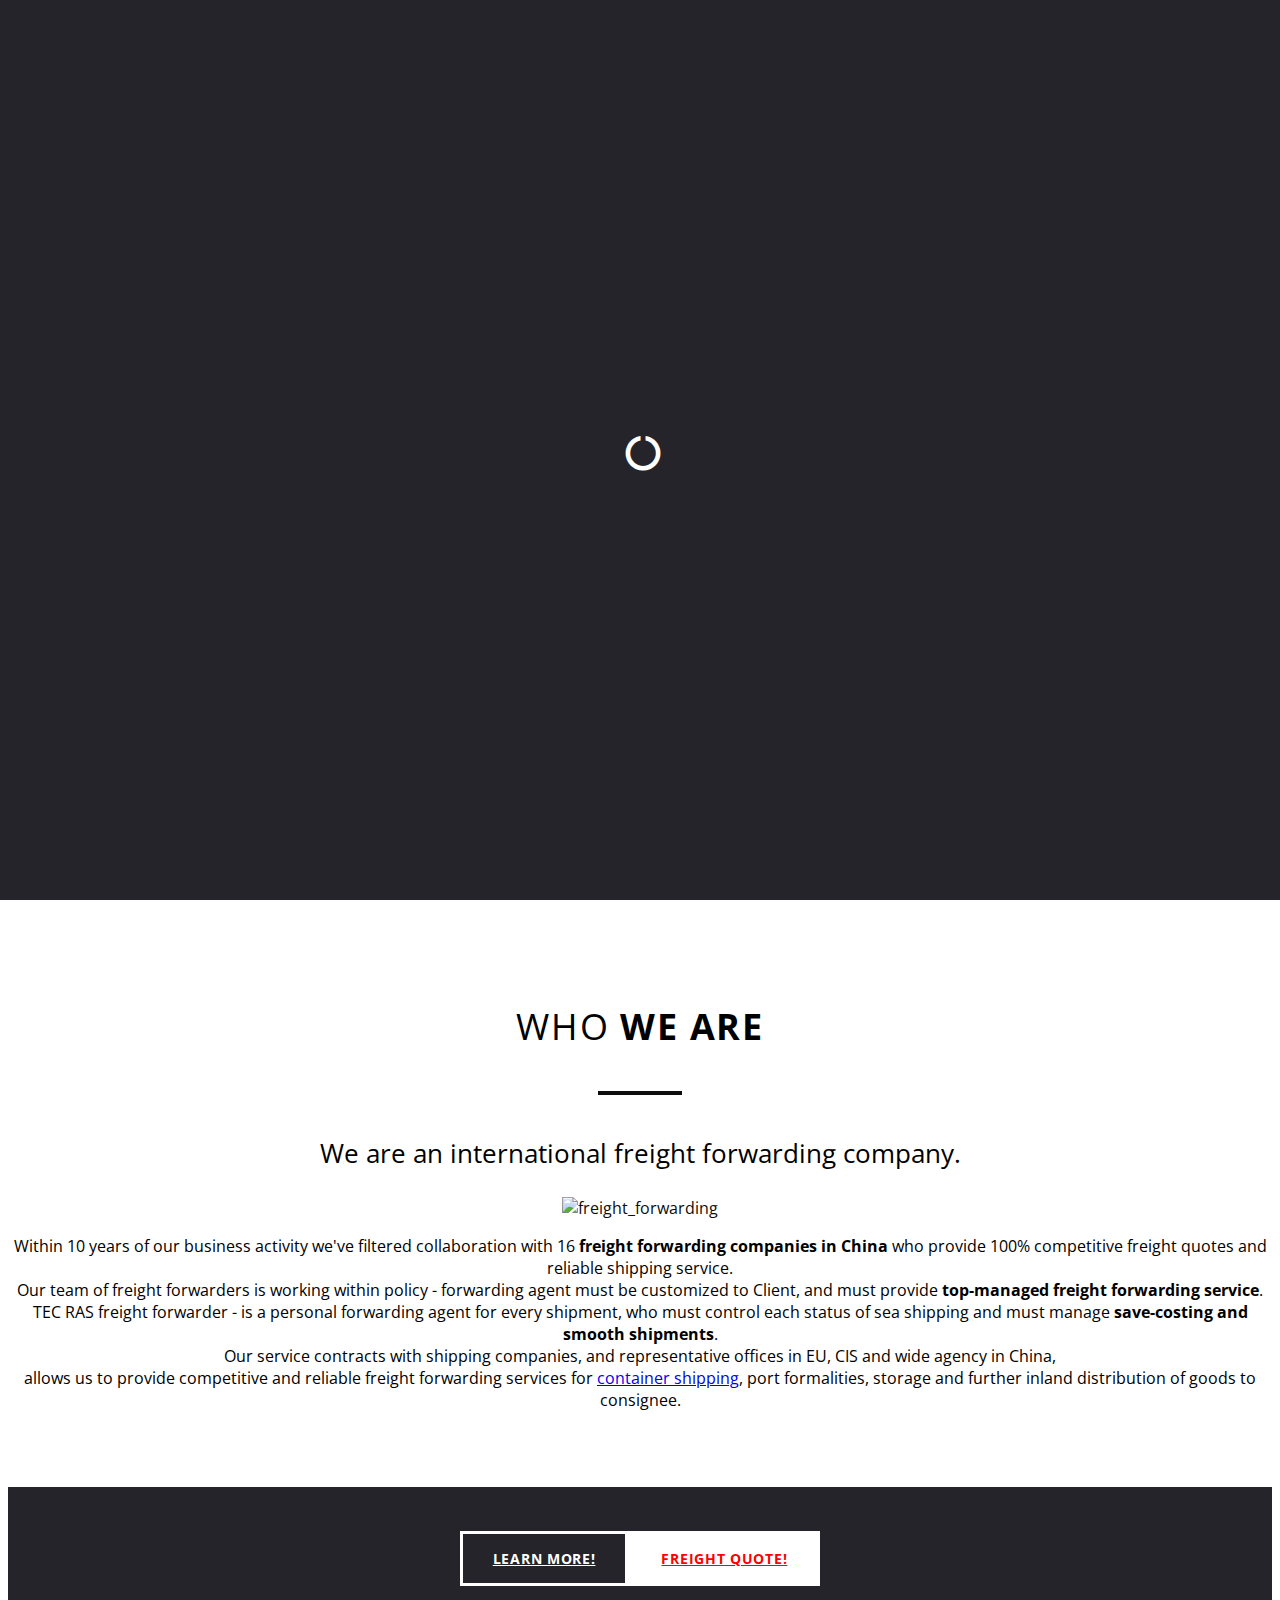
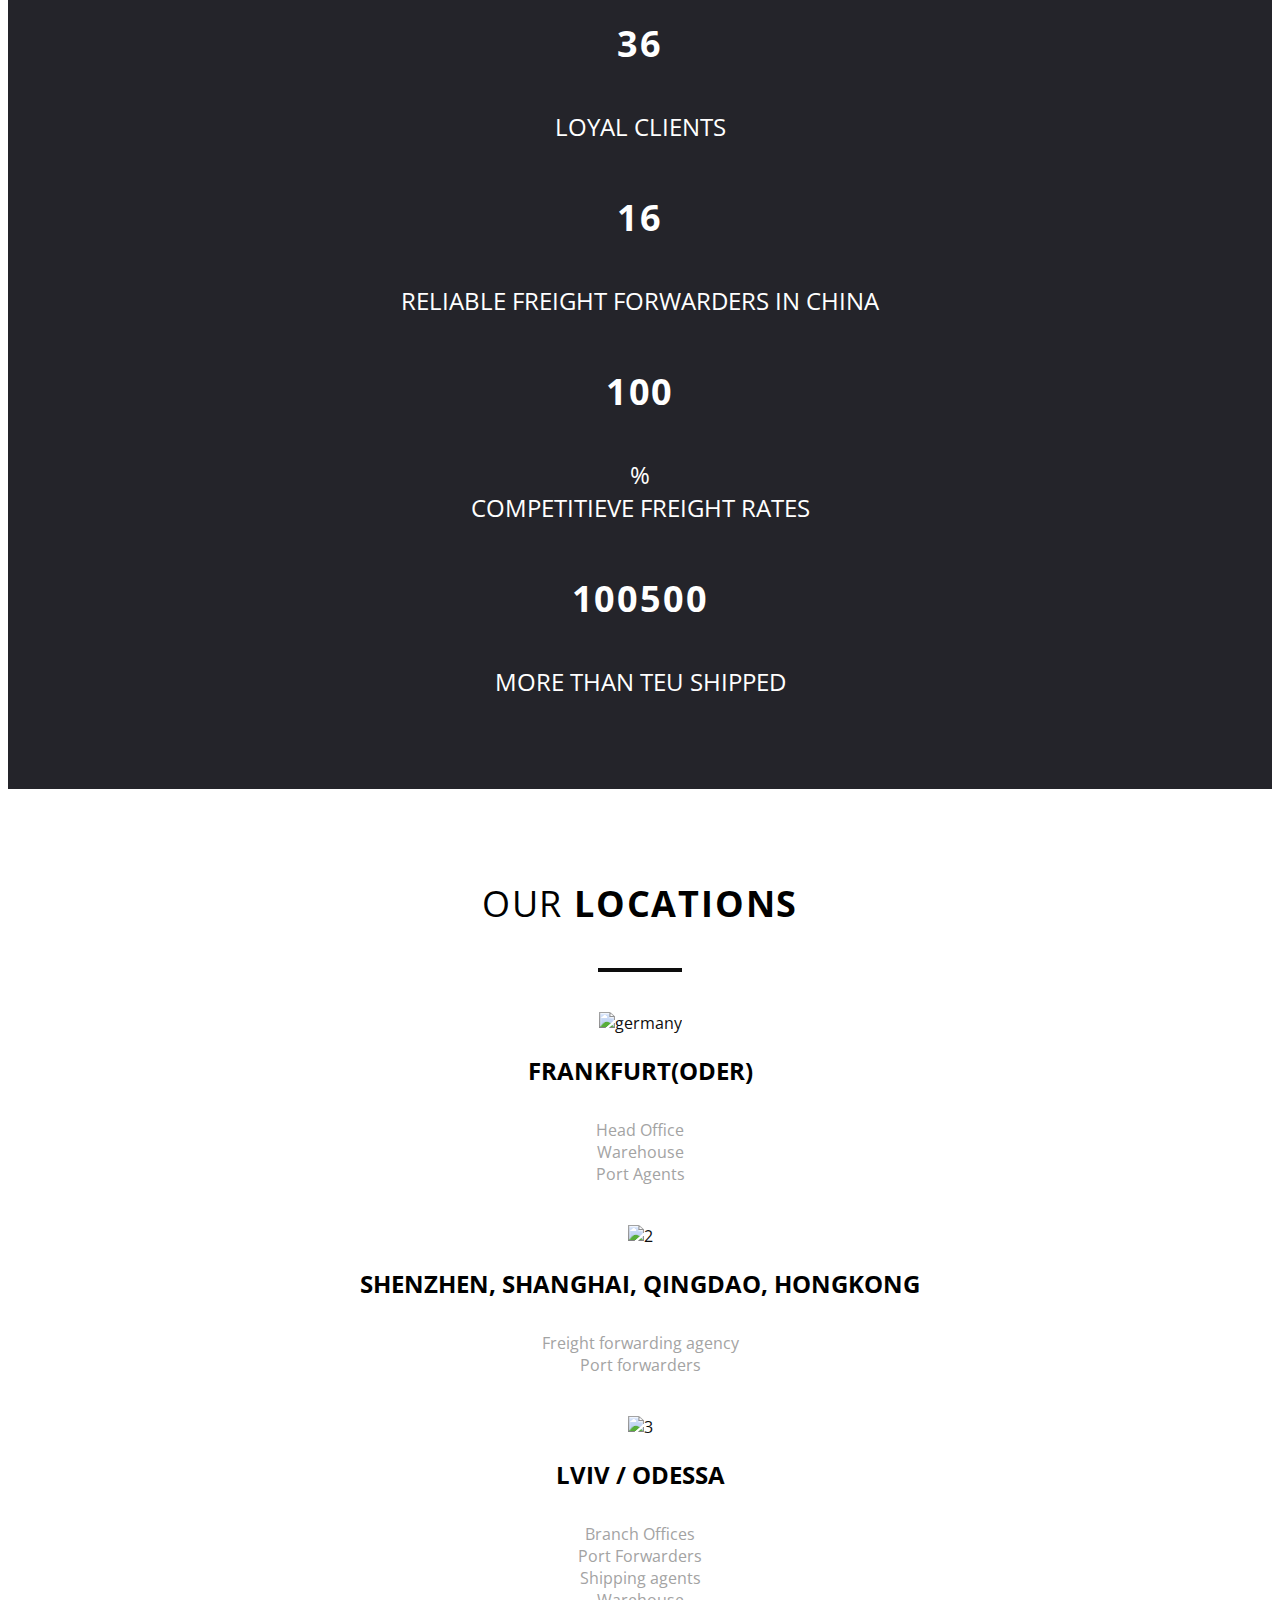
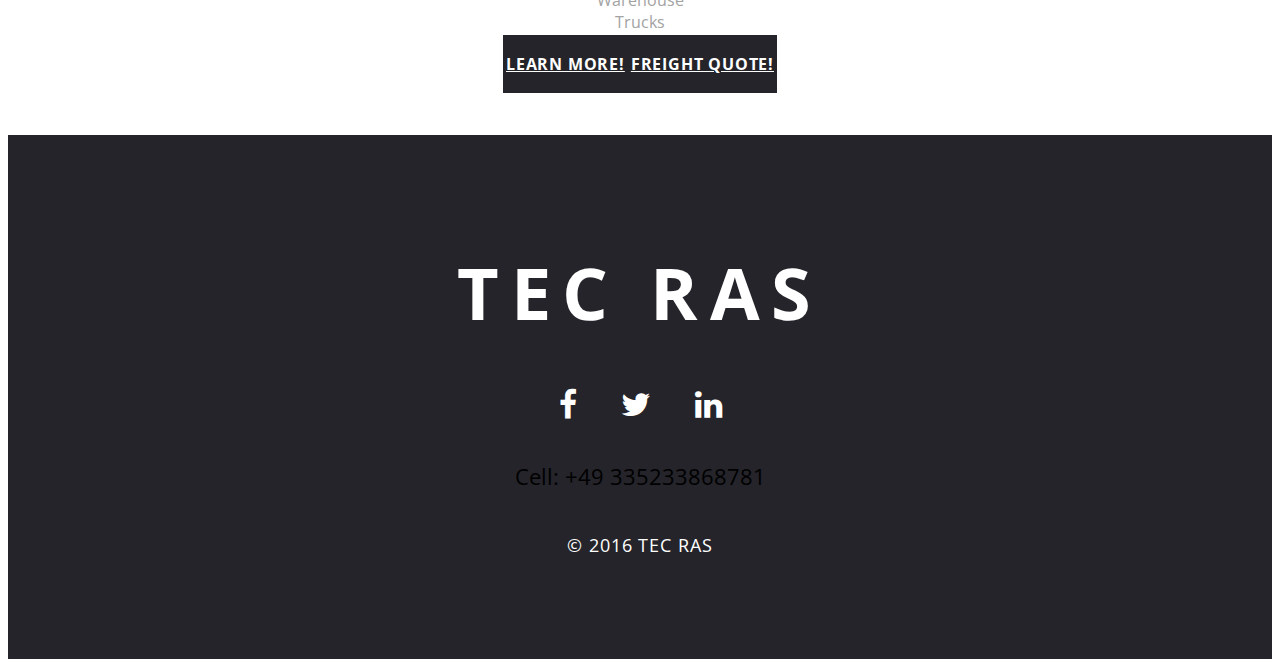
==== commit 08b92790: "add new file" ====
--- a/index.html
+++ b/index.html
@@ -12,6 +12,10 @@
     <meta name="description" content="We offer freight forwarding services for FCL and LCL shipping from China, Ukraine to EU, USA, CIS, 100% competitive freight rates and reliable shipping service.">
     <meta name="keywords" content="freight, freight forwarding, freight forwarding services, shipping companies, freight forwarder China, freight forwarding company">
     <meta name="author" content="">
+    
+    <!-- Favicons
+    ================================================== -->
+    <link rel="shortcut icon" href="img/favicon.ico" type="image/x-icon">
 
     <!-- Bootstrap Css -->
     <link href="bootstrap-assets/css/bootstrap.min.css" rel="stylesheet">
@@ -66,7 +70,7 @@
                     <div class="social-media hidden-sm hidden-xs">
                         <ul class="nav navbar-nav">
                             <li><a href="https://www.facebook.com/www.tecraslogistik.de/?fref=ts"><i class="fa fa-facebook"></i></a></li>
-                            <li><a href="#"><i class="fa fa-twitter"></i></a></li>
+                            <li><a href="https://twitter.com/TEC_RASLogistic?lang=ru"><i class="fa fa-twitter"></i></a></li>
                             <li><a href="https://www.linkedin.com/company/3254813?trk=tyah&trkInfo=clickedVertical%3Acompany%2CclickedEntityId%3A3254813%2Cidx%3A2-2-3%2CtarId%3A1481417627369%2Ctas%3Atec%20ra"><i class="fa fa-linkedin"></i></a></li>
                         </ul>
                     </div>
@@ -78,13 +82,13 @@
         <div class="video-container embed-responsive embed-responsive-16by9">
             <video class="embed-responsive-item" muted preload = "true" autoplay = "autoplay" loop = "loop" >
                 <source src="img/videocargoship.mp4" type="video/mp4">
-                <source src="img/videocargoship.webm" type="video/webm">
-                <source src="img/videocargoship.ogv" type="video/ogg">
+                <source src="img/videocargoship1.webm" type="video/webm">
+                <source src="img/videocargoship1.ogv" type="video/ogg">
             </video> <!--end of video-->
         </div> <!--end of video-container-->
         <div class="item">
                 <div class="caption">
-                    <p>TEC RAS Logistik Company</p>
+                    <p>TEC RAS Logistic Company</p>
                     <h1>Freight <strong>Forwarding Services</strong></h1>
                     
                     <a class="btn btn-transparent page-scroll" href="#work-process">About</a><a class="btn btn-light" href="freight_quote.html">Freight Quote!</a>
@@ -102,20 +106,20 @@
         <div class="container">
             <h2>Who <strong>we are</strong></h2>
             <hr class="sep">
-            <p>We are an international freight forwarding company.</p>
+            <h3>We are an international freight forwarding company.</h3>
             <div class="row">
                 <div class="col-lg-6 wow fadeInLeft" data-wow-delay=".3s">
                     <img class="img-responsive" src="img/logo/manage.jpg" alt="freight_forwarding">
                        </div>
                 <div class="col-lg-6 wow fadeInRight" data-wow-delay=".3s">
-                                <h3 class="text-left">TEC RAS LOGISTIK</h3>
                                 
                                 <p class="text-left">
 
                             Within 10 years of our business activity we've filtered collaboration with 16 <strong>freight forwarding companies in China</strong> who provide 100% competitive freight quotes and reliable shipping service.
                            <br>Our team of freight forwarders is working within policy -  forwarding agent must be customized to Client, and must provide <strong>top-managed freight forwarding service</strong>.
                            <br>TEC RAS freight forwarder - is a personal forwarding agent for every shipment, who must control each status of sea shipping and must manage <strong>save-costing and smooth shipments</strong>.
-                           <br>Our service contracts with shipping companies, and representative offices in EU, CIS and wide agency in China, allows us to provide competitive and reliable freight forwarding services
+                           <br>Our service contracts with shipping companies, and representative offices in EU, CIS and wide agency in China,<br> 
+                           allows us to provide competitive and reliable freight forwarding services
                         for <a href="sea-freight.html">container shipping</a>, port formalities, storage and further inland distribution of goods to consignee. 
                                 </p>
                 </div>
@@ -131,17 +135,17 @@
              
             <div class="row wow fadeInUp" data-wow-delay=".3s">
                 <div class="col-lg-3">
-                    <span class="icon-happy"></span>
+                    <span class="icon-trophy"></span>
                     <h2 class="number timer">36</h2>
                     <h4>Loyal Clients</h4>
                 </div>
                 <div class="col-lg-3">
-                    <span class="icon-trophy"></span>
+                    <span class="icon-toolbox"></span>
                     <h2 class="number timer">16</h2>
                     <h4>Reliable Freight Forwarders in China</h4>
                 </div>
                 <div class="col-lg-3">
-                    <span class="icon-wine"></span>
+                    <span class="icon-target"></span>
                     <h2 class="number timer">100</h2>
                     <h4>% <br> competitieve freight rates</h4>
                 </div>
@@ -205,10 +209,11 @@
         <div class="container">
             <h1>TEC RAS</h1>
             <div class="social">
-                <a href="#"><i class="fa fa-facebook fa-2x"></i></a>
-                <a href="#"><i class="fa fa-twitter fa-2x"></i></a>
-                <a href="#"><i class="fa fa-linkedin fa-2x"></i></a>
-            </div>
+                <a href="https://www.facebook.com/www.tecraslogistik.de/?fref=ts"><i class="fa fa-facebook fa-2x"></i></a>
+                <a href="https://twitter.com/TEC_RASLogistic?lang=ru"><i class="fa fa-twitter fa-2x"></i></a>
+                <a href="https://www.linkedin.com/company/3254813?trk=tyah&trkInfo=clickedVertical%3Acompany%2CclickedEntityId%3A3254813%2Cidx%3A2-2-3%2CtarId%3A1481417627369%2Ctas%3Atec%20ra"><i class="fa fa-linkedin fa-2x"></i></a>
+            </div>
+            <h5>Cell: +49 335233868781</h5>
             <h6>&copy; 2016 TEC RAS</h6>
         </div>
     </footer>
